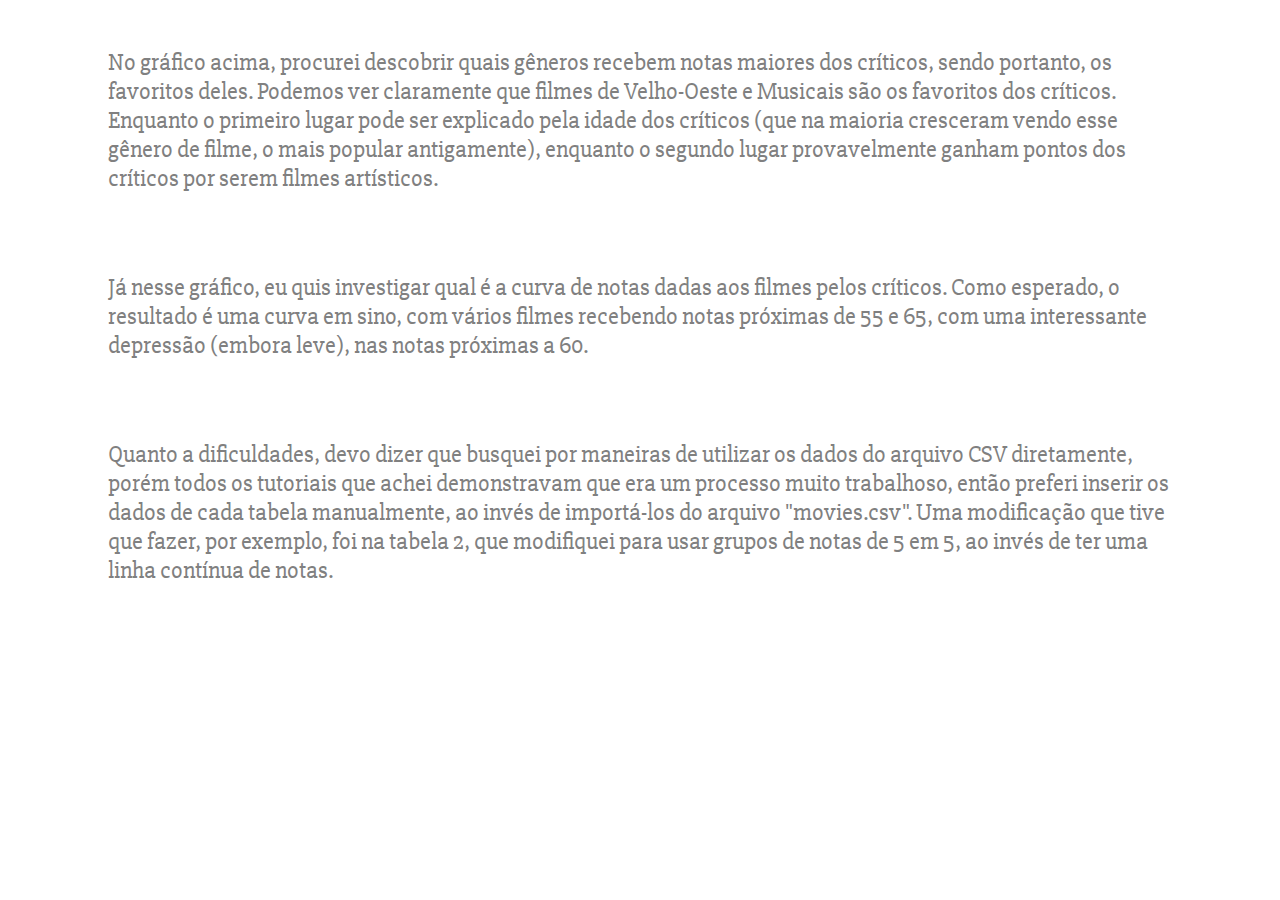
==== movies-tarefa.html @ 04051c96 "Update movies-tarefa.html" ====
<!DOCTYPE html> 
<html> 
    <head> 
        <meta http-equiv="content-type" content="text/html; charset=utf-8" /> 
        <title> Tarefa 2 - Visualização de Dados</title>
        <link href='https://fonts.googleapis.com/css?family=Slabo+27px' rel='stylesheet' type='text/css'>
        <style>
        	div.texto{
        		color:gray;
        		font-size:24px;
        		font-family: 'Slabo 27px', serif;
        		padding-top: 40px;
        		padding-bottom: 40px;
        		padding-left: 100px;
        		padding-right:100px;
        	}
        	div #container{
        		border:solid 3px;
        		width:100%;
        		height:400px;
        		padding-left:50px;
        		padding-right:50px;
        	}
        	div #container2{
        		border:solid 3px;
        		width:100%;
        		height:400px;
        		padding-left:50px;
        		padding-right:50px;
        	}
        </style>
        <!-- Inclusões das bibliotecas JavaScript para o Highcharts
 --> 
        <script src="https://code.jquery.com/jquery-1.12.0.min.js"></script> 
        <script src="http://code.highcharts.com/highcharts.js"></script>
        <script> 
			$(function () {  
				$('#container').highcharts({
					chart: {type:'bar'}, 
					title: {text: 'Média das notas dadas de acordo com o gênero'}, 
					xAxis: {title: {text:'Gênero'}, categories: ['Western','Musical','Biography','Biopic','Documentary','Fantasy','Thriller','Animation','Romance','Drama','Adventure','Crime','Action','Comedy','Mystery','Horror','Sci-fi']}, 
					yAxis: {title: {text: 'Nota Média'}},
					tooltip: {
    						formatter: function() {
        						return 'A nota média da categoria <b>' + this.x + '</b> é <b>' + this.y + '</b>';
    						}
					},
					series:
					[
						{data: [85.00,82.67,74.83,73.00,72.20,72.00,65.71,65.65,65.45,64.36,62.72,61.19,58.86,56.09,55.00,48.38,43.00]}
					] 
				});
				$('#container2').highcharts({
					chart: {type:'line'}, 
					title: {text: 'Número de Filmes por Nota da Audiência'}, 
					xAxis: {title: {text:'Nota da Audiência'}, categories: [20,25,30,35,40,45,50,55,60,65,70,75,80,85,90,95]}, 
					yAxis: {title: {text: 'Número de Filmes'}},
					tooltip: {
    						formatter: function() {
        						return 'Existem <b>' + this.y + '</b> filmes com nota entre <b>' + (this.category.name - 2) + - + (this.category.name + 2) + '</b>';
    						}
					},
					series:
					[
						{data:[3,8,21,29,45,64,67,72,55,65,61,58,43,43,26,5]}
					]
				}); 
			});
		</script>

    </head> 
    <body> 
    	<div id="container"></div>
    	<div class="texto"> No gráfico acima, procurei descobrir quais gêneros recebem notas maiores dos críticos, sendo portanto, os favoritos deles. Podemos ver claramente que filmes de Velho-Oeste e Musicais são os favoritos dos críticos. Enquanto o primeiro lugar pode ser explicado pela idade dos críticos (que na maioria cresceram vendo esse gênero de filme, o mais popular antigamente), enquanto o segundo lugar provavelmente ganham pontos dos críticos por serem filmes artísticos.</div>
    	<div id="container2"></div>
    	<div class="texto"> Já nesse gráfico, eu quis investigar qual é a curva de notas dadas aos filmes pelos críticos. Como esperado, o resultado é uma curva em sino, com vários filmes recebendo notas próximas de 55 e 65, com uma interessante depressão (embora leve), nas notas próximas a 60.</div>
    	<div class="texto"> Quanto a dificuldades, devo dizer que busquei por maneiras de utilizar os dados do arquivo CSV diretamente, porém todos os tutoriais que achei demonstravam que era um processo muito trabalhoso, então preferi inserir os dados de cada tabela manualmente, ao invés de importá-los do arquivo "movies.csv". Uma modificação que tive que fazer, por exemplo, foi na tabela 2, que modifiquei para usar grupos de notas de 5 em 5, ao invés de ter uma linha contínua de notas.</div>
	</body> 
</html>
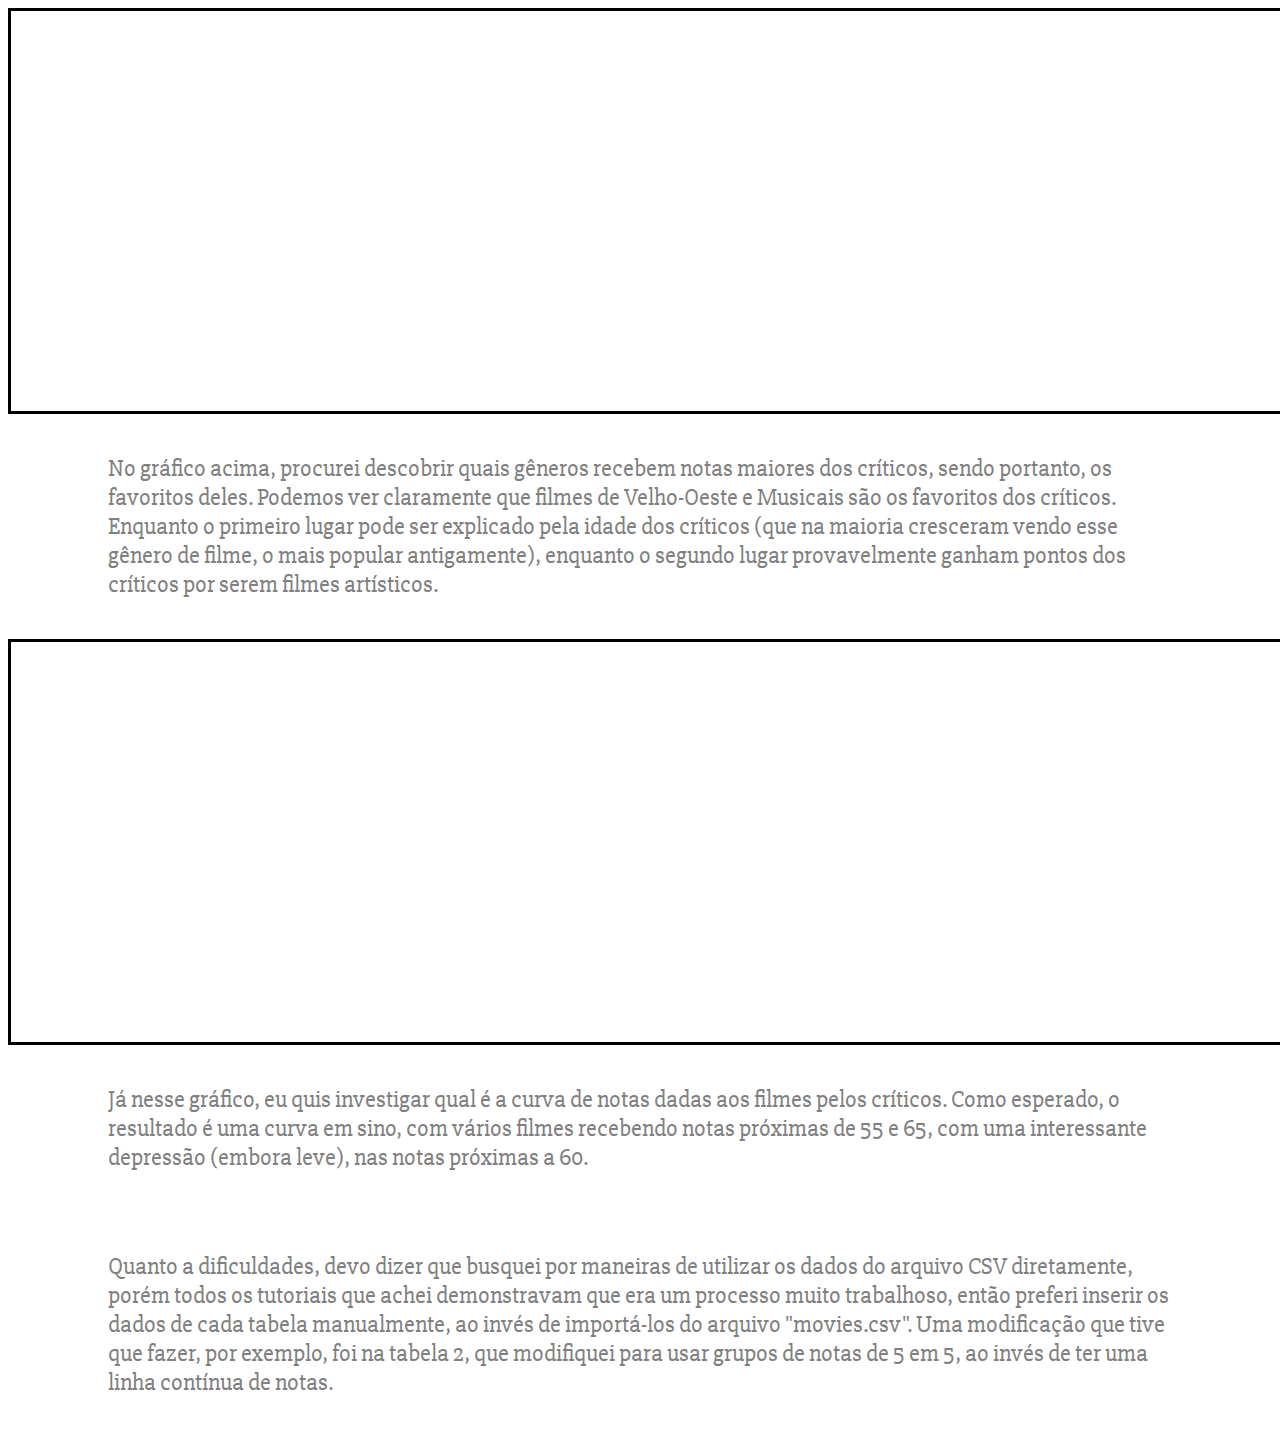
==== commit a1c2b296: "Update movies-tarefa.html" ====
--- a/movies-tarefa.html
+++ b/movies-tarefa.html
@@ -14,14 +14,14 @@
         		padding-left: 100px;
         		padding-right:100px;
         	}
-        	div #container{
+        	#container{
         		border:solid 3px;
         		width:100%;
         		height:400px;
         		padding-left:50px;
         		padding-right:50px;
         	}
-        	div #container2{
+        	#container2{
         		border:solid 3px;
         		width:100%;
         		height:400px;
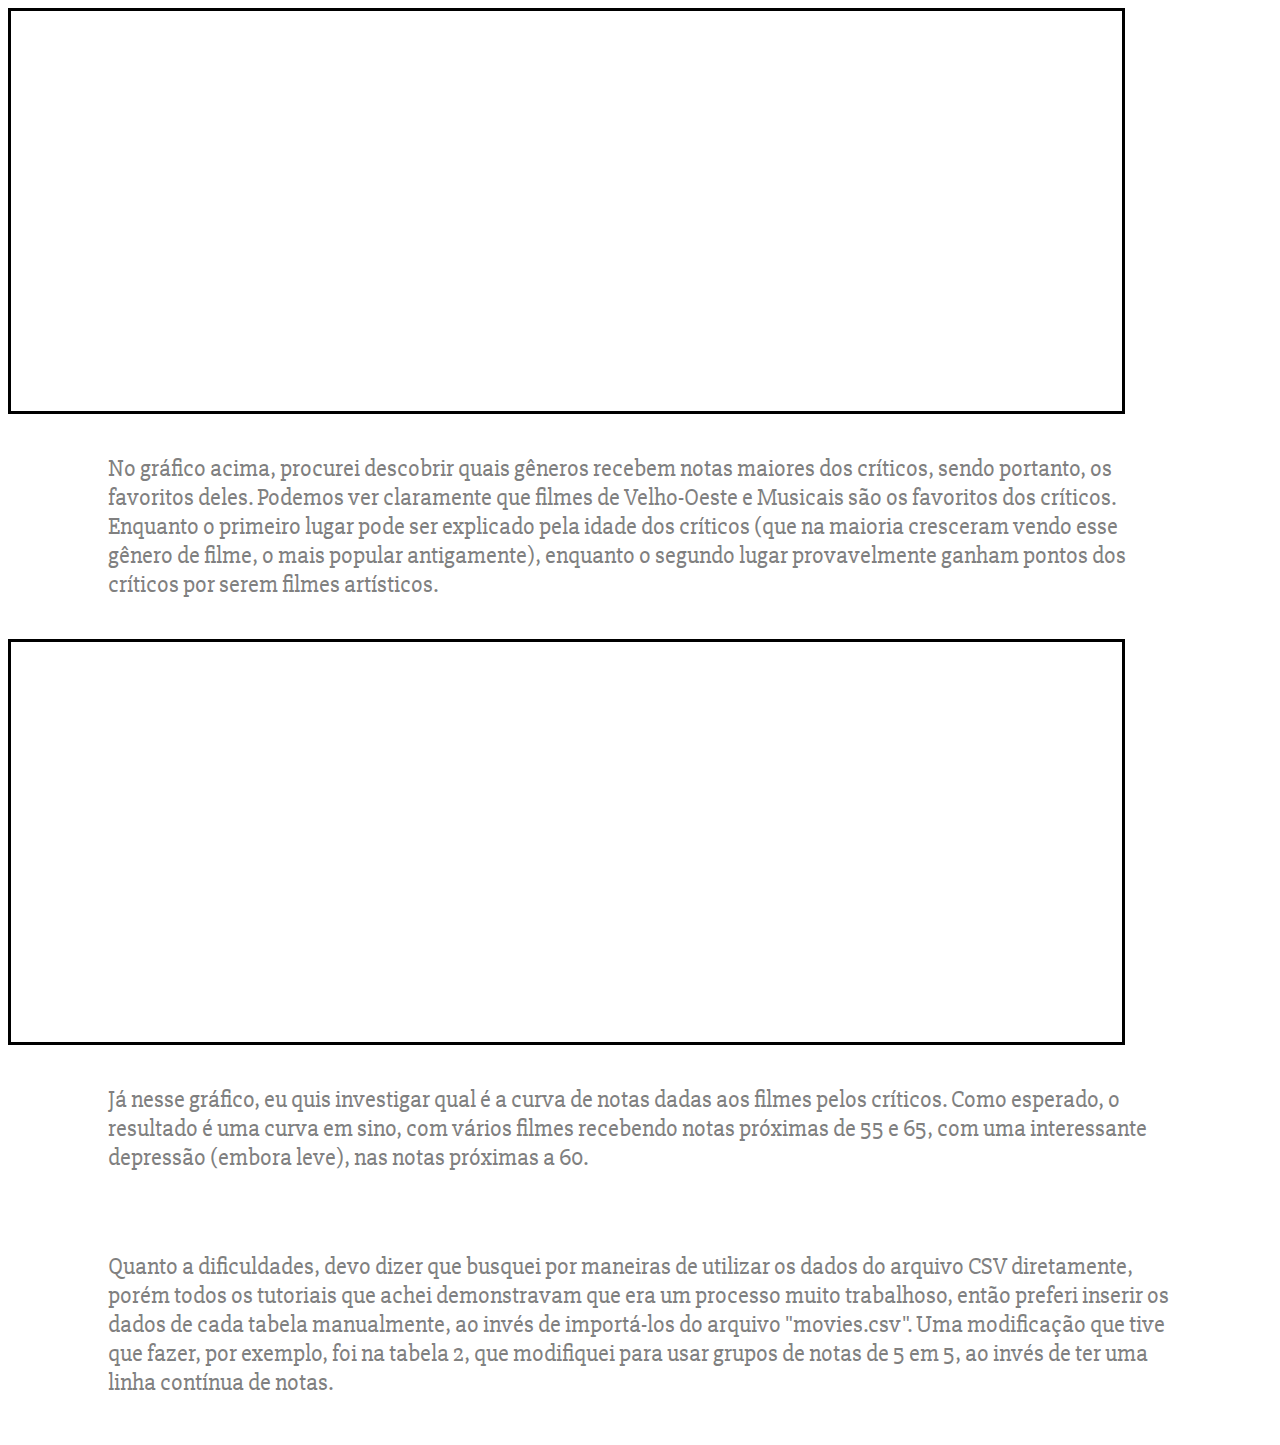
==== commit 60c677b1: "Update movies-tarefa.html" ====
--- a/movies-tarefa.html
+++ b/movies-tarefa.html
@@ -16,14 +16,14 @@
         	}
         	#container{
         		border:solid 3px;
-        		width:100%;
+        		width:80%;
         		height:400px;
         		padding-left:50px;
         		padding-right:50px;
         	}
         	#container2{
         		border:solid 3px;
-        		width:100%;
+        		width:80%;
         		height:400px;
         		padding-left:50px;
         		padding-right:50px;
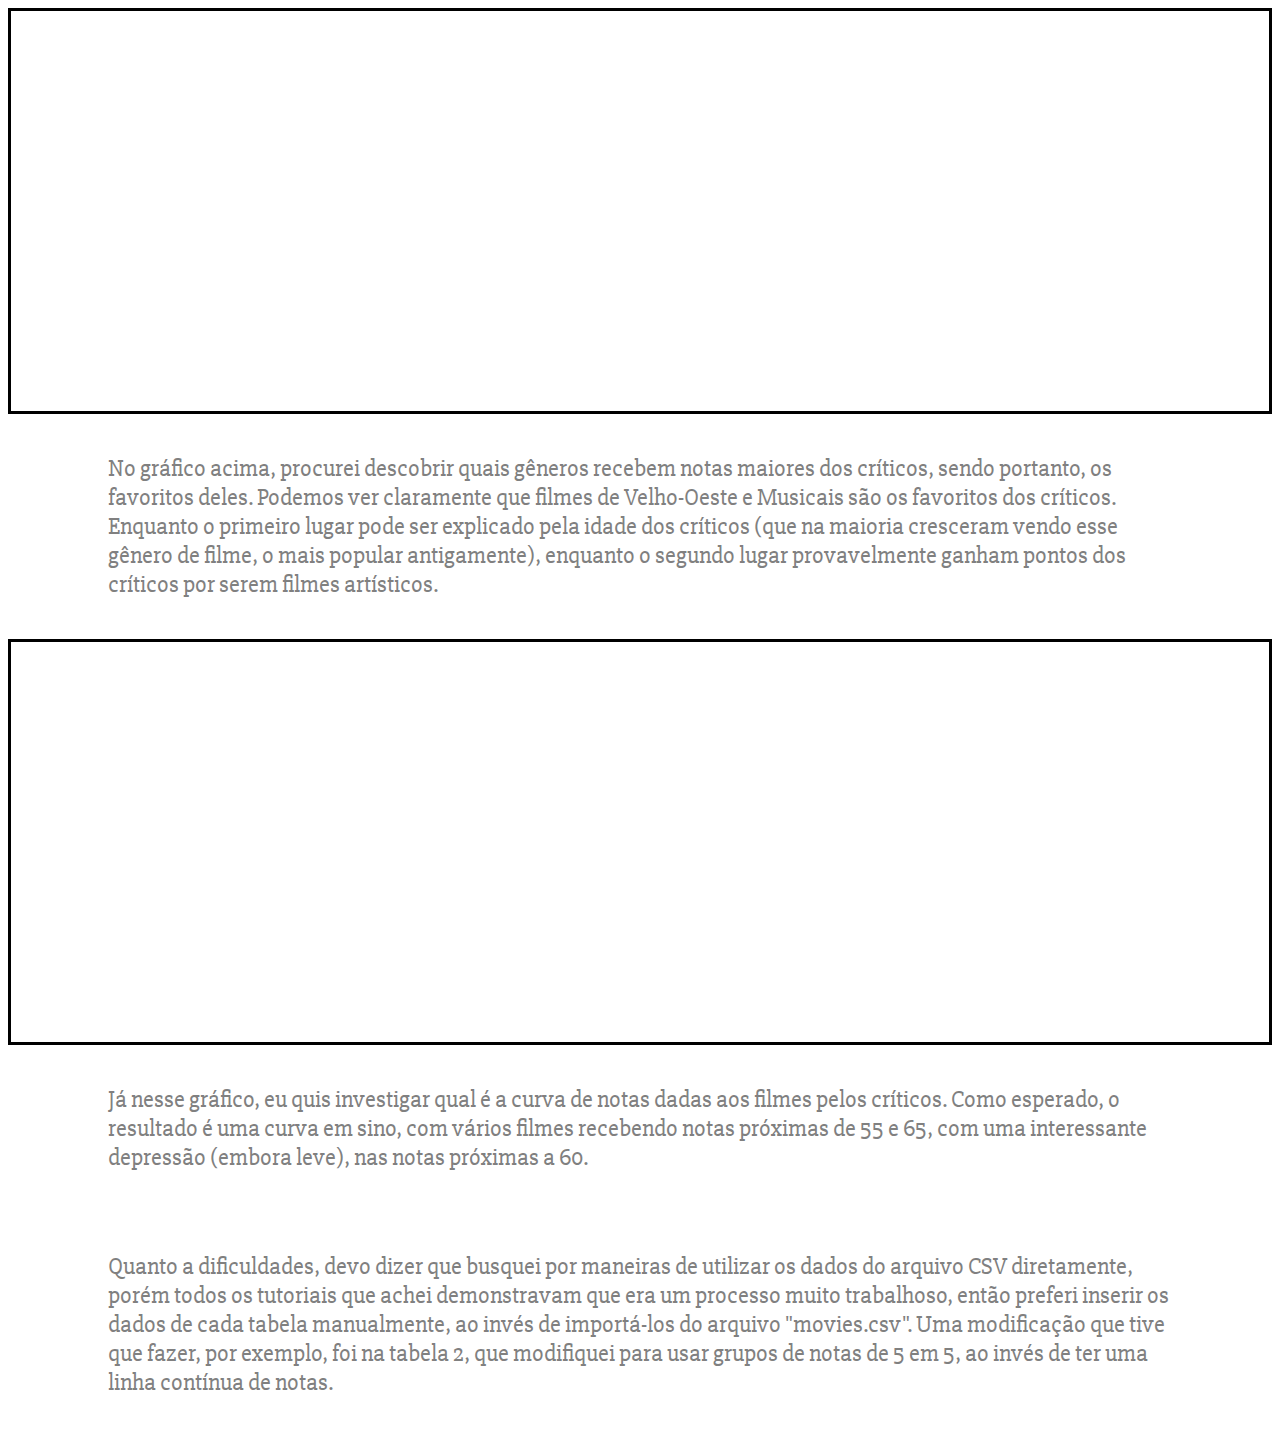
==== commit 7f3113a0: "Update movies-tarefa.html" ====
--- a/movies-tarefa.html
+++ b/movies-tarefa.html
@@ -16,14 +16,12 @@
         	}
         	#container{
         		border:solid 3px;
-        		width:80%;
         		height:400px;
         		padding-left:50px;
         		padding-right:50px;
         	}
         	#container2{
         		border:solid 3px;
-        		width:80%;
         		height:400px;
         		padding-left:50px;
         		padding-right:50px;
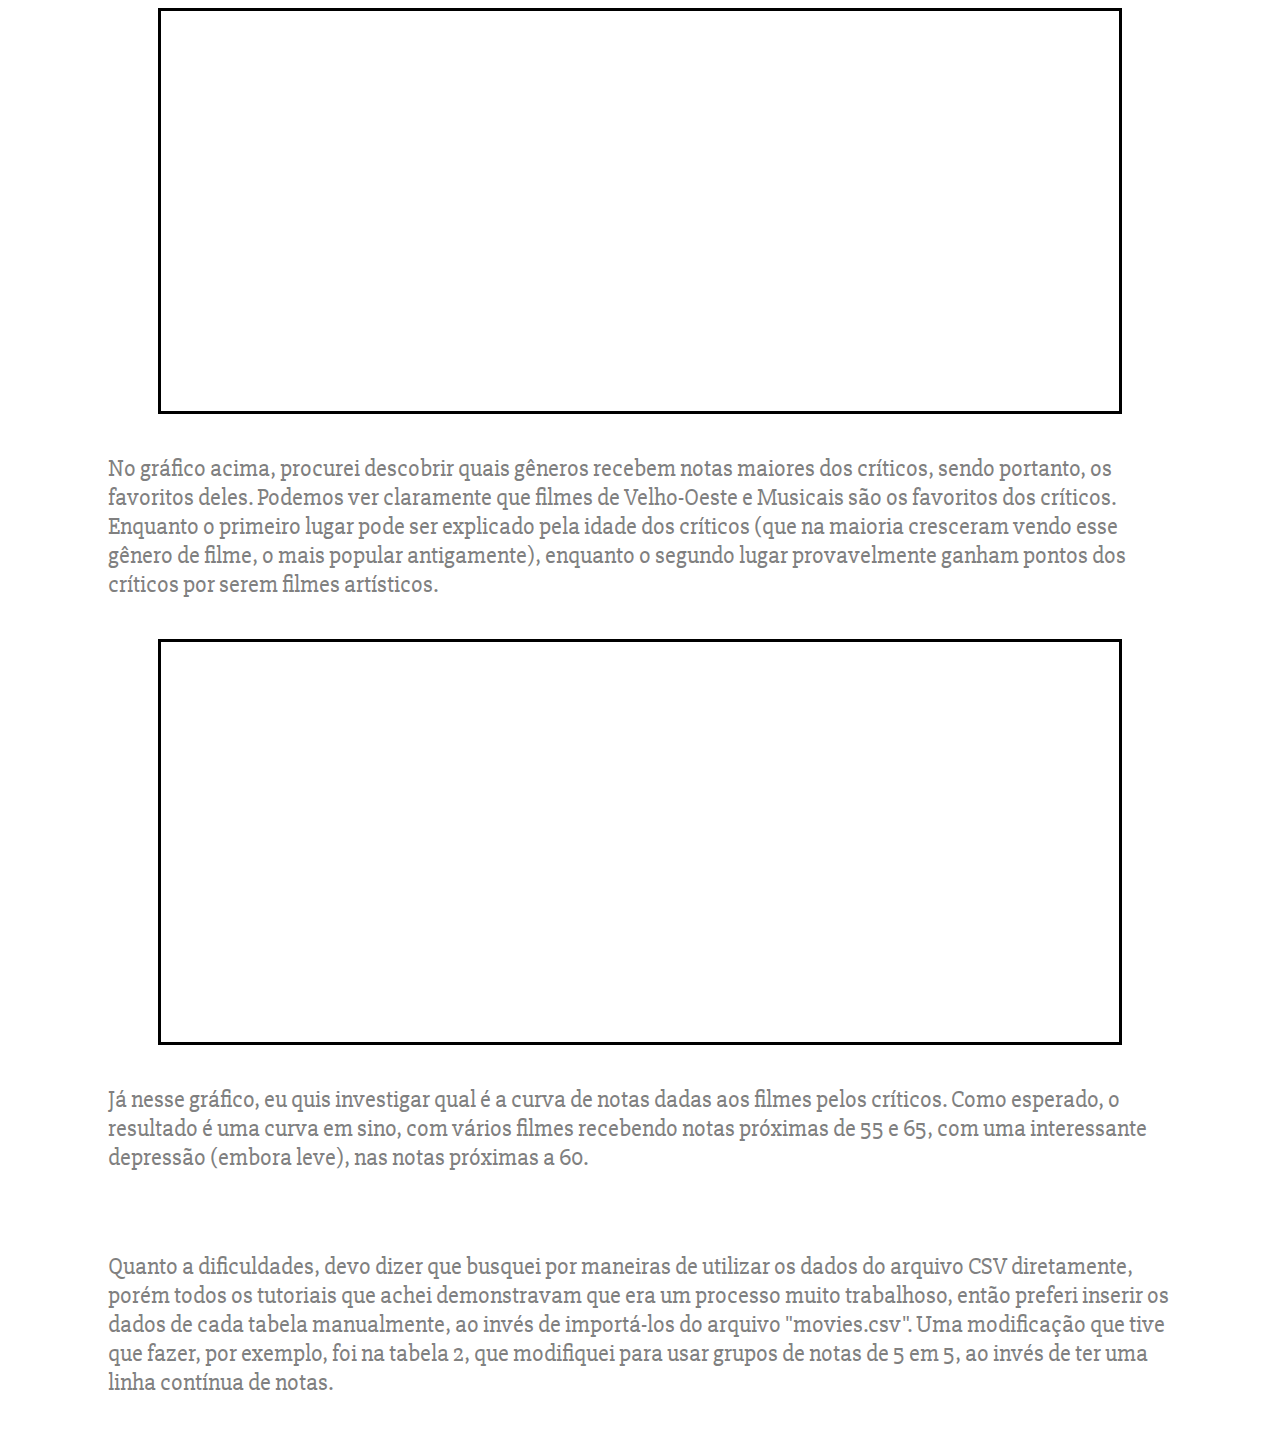
==== commit a6a5c350: "Update movies-tarefa.html" ====
--- a/movies-tarefa.html
+++ b/movies-tarefa.html
@@ -17,14 +17,14 @@
         	#container{
         		border:solid 3px;
         		height:400px;
-        		padding-left:50px;
-        		padding-right:50px;
+        		margin-left:150px;
+        		margin-right:150px;
         	}
         	#container2{
         		border:solid 3px;
         		height:400px;
-        		padding-left:50px;
-        		padding-right:50px;
+        		margin-left:150px;
+        		margin-right:150px;
         	}
         </style>
         <!-- Inclusões das bibliotecas JavaScript para o Highcharts
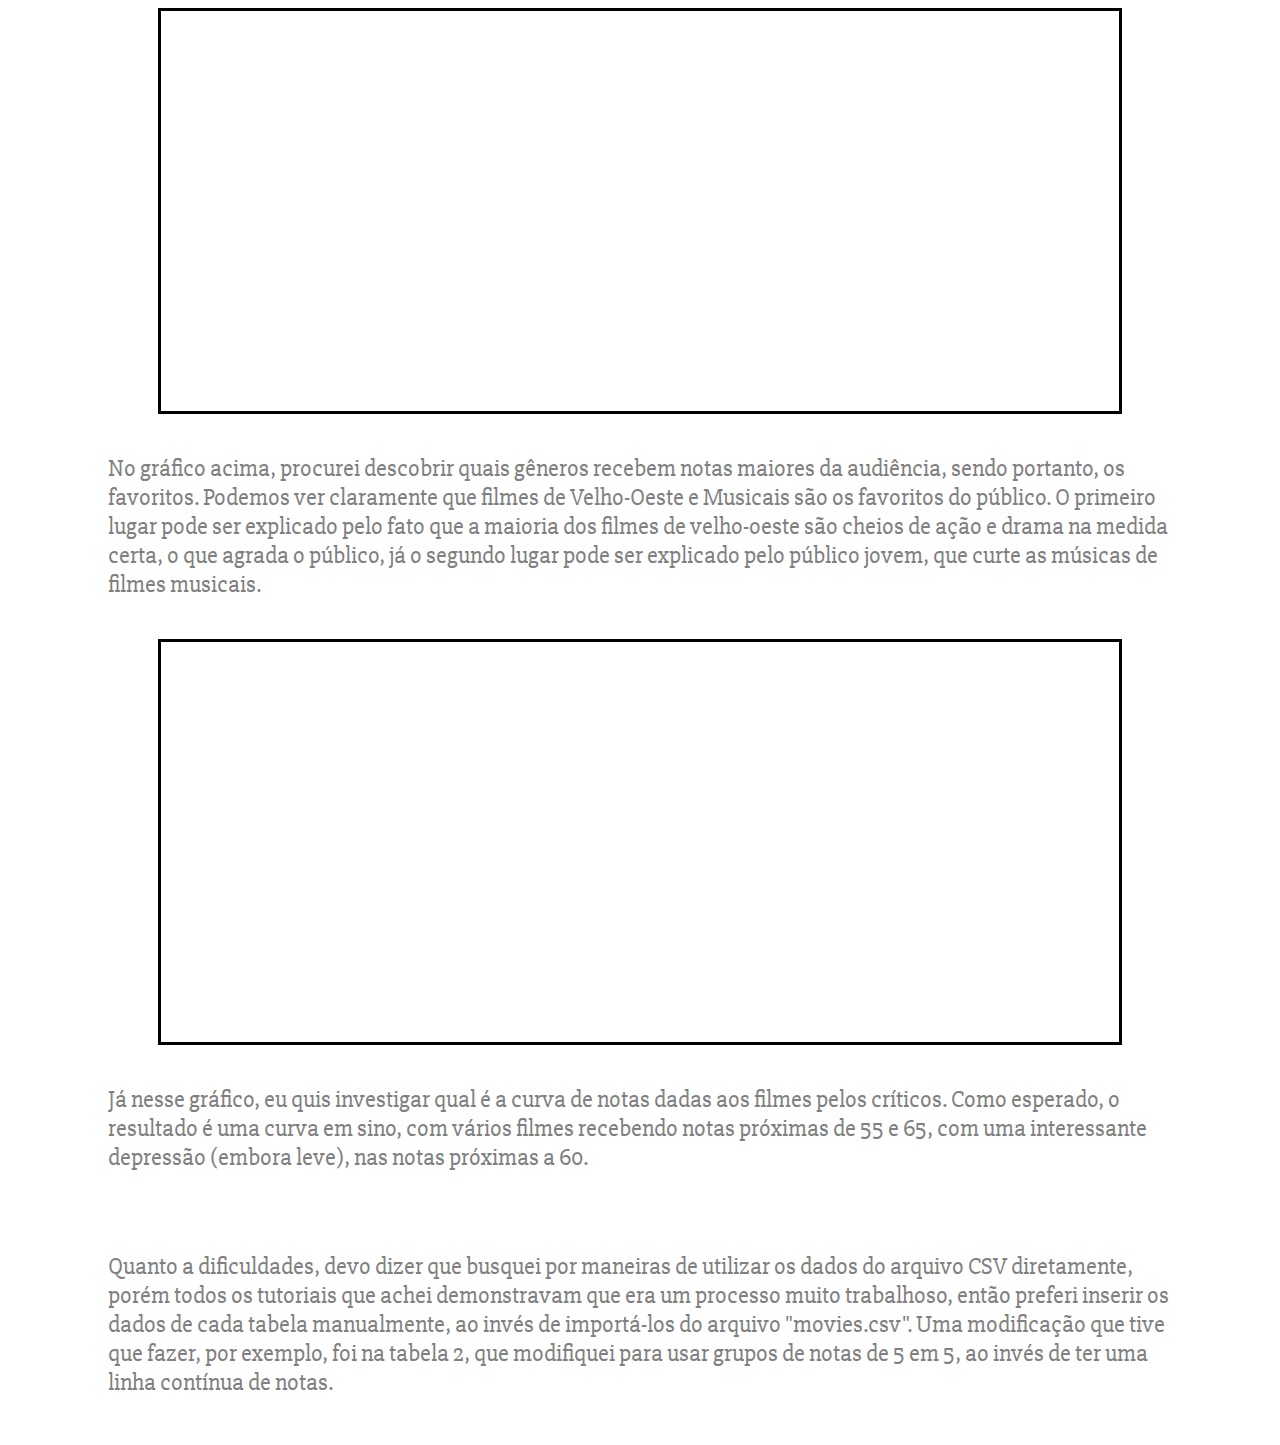
==== commit cfccd65b: "Update movies-tarefa.html" ====
--- a/movies-tarefa.html
+++ b/movies-tarefa.html
@@ -69,7 +69,7 @@
     </head> 
     <body> 
     	<div id="container"></div>
-    	<div class="texto"> No gráfico acima, procurei descobrir quais gêneros recebem notas maiores dos críticos, sendo portanto, os favoritos deles. Podemos ver claramente que filmes de Velho-Oeste e Musicais são os favoritos dos críticos. Enquanto o primeiro lugar pode ser explicado pela idade dos críticos (que na maioria cresceram vendo esse gênero de filme, o mais popular antigamente), enquanto o segundo lugar provavelmente ganham pontos dos críticos por serem filmes artísticos.</div>
+    	<div class="texto"> No gráfico acima, procurei descobrir quais gêneros recebem notas maiores da audiência, sendo portanto, os favoritos. Podemos ver claramente que filmes de Velho-Oeste e Musicais são os favoritos do público. O primeiro lugar pode ser explicado pelo fato que a maioria dos filmes de velho-oeste são cheios de ação e drama na medida certa, o que agrada o público, já o segundo lugar pode ser explicado pelo público jovem, que curte as músicas de filmes musicais.</div>
     	<div id="container2"></div>
     	<div class="texto"> Já nesse gráfico, eu quis investigar qual é a curva de notas dadas aos filmes pelos críticos. Como esperado, o resultado é uma curva em sino, com vários filmes recebendo notas próximas de 55 e 65, com uma interessante depressão (embora leve), nas notas próximas a 60.</div>
     	<div class="texto"> Quanto a dificuldades, devo dizer que busquei por maneiras de utilizar os dados do arquivo CSV diretamente, porém todos os tutoriais que achei demonstravam que era um processo muito trabalhoso, então preferi inserir os dados de cada tabela manualmente, ao invés de importá-los do arquivo "movies.csv". Uma modificação que tive que fazer, por exemplo, foi na tabela 2, que modifiquei para usar grupos de notas de 5 em 5, ao invés de ter uma linha contínua de notas.</div>
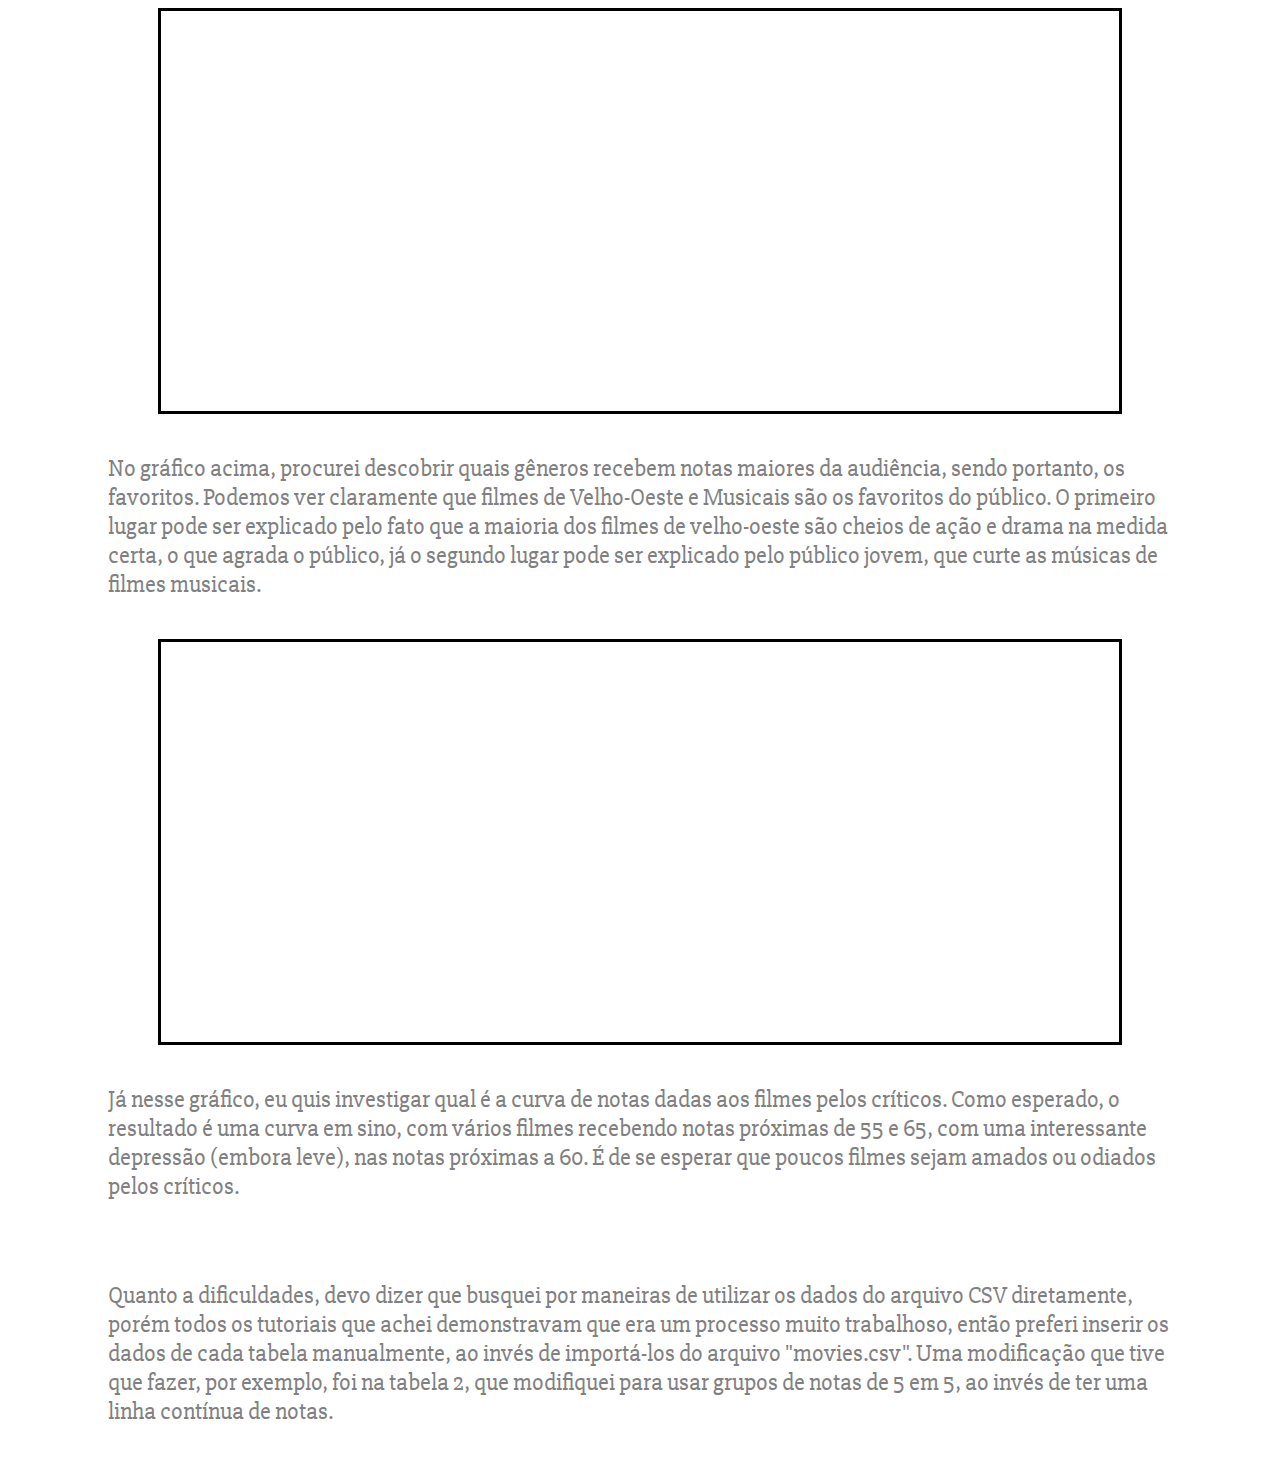
==== commit b3058423: "Update movies-tarefa.html" ====
--- a/movies-tarefa.html
+++ b/movies-tarefa.html
@@ -71,7 +71,7 @@
     	<div id="container"></div>
     	<div class="texto"> No gráfico acima, procurei descobrir quais gêneros recebem notas maiores da audiência, sendo portanto, os favoritos. Podemos ver claramente que filmes de Velho-Oeste e Musicais são os favoritos do público. O primeiro lugar pode ser explicado pelo fato que a maioria dos filmes de velho-oeste são cheios de ação e drama na medida certa, o que agrada o público, já o segundo lugar pode ser explicado pelo público jovem, que curte as músicas de filmes musicais.</div>
     	<div id="container2"></div>
-    	<div class="texto"> Já nesse gráfico, eu quis investigar qual é a curva de notas dadas aos filmes pelos críticos. Como esperado, o resultado é uma curva em sino, com vários filmes recebendo notas próximas de 55 e 65, com uma interessante depressão (embora leve), nas notas próximas a 60.</div>
+    	<div class="texto"> Já nesse gráfico, eu quis investigar qual é a curva de notas dadas aos filmes pelos críticos. Como esperado, o resultado é uma curva em sino, com vários filmes recebendo notas próximas de 55 e 65, com uma interessante depressão (embora leve), nas notas próximas a 60. É de se esperar que poucos filmes sejam amados ou odiados pelos críticos.</div>
     	<div class="texto"> Quanto a dificuldades, devo dizer que busquei por maneiras de utilizar os dados do arquivo CSV diretamente, porém todos os tutoriais que achei demonstravam que era um processo muito trabalhoso, então preferi inserir os dados de cada tabela manualmente, ao invés de importá-los do arquivo "movies.csv". Uma modificação que tive que fazer, por exemplo, foi na tabela 2, que modifiquei para usar grupos de notas de 5 em 5, ao invés de ter uma linha contínua de notas.</div>
 	</body> 
 </html>
